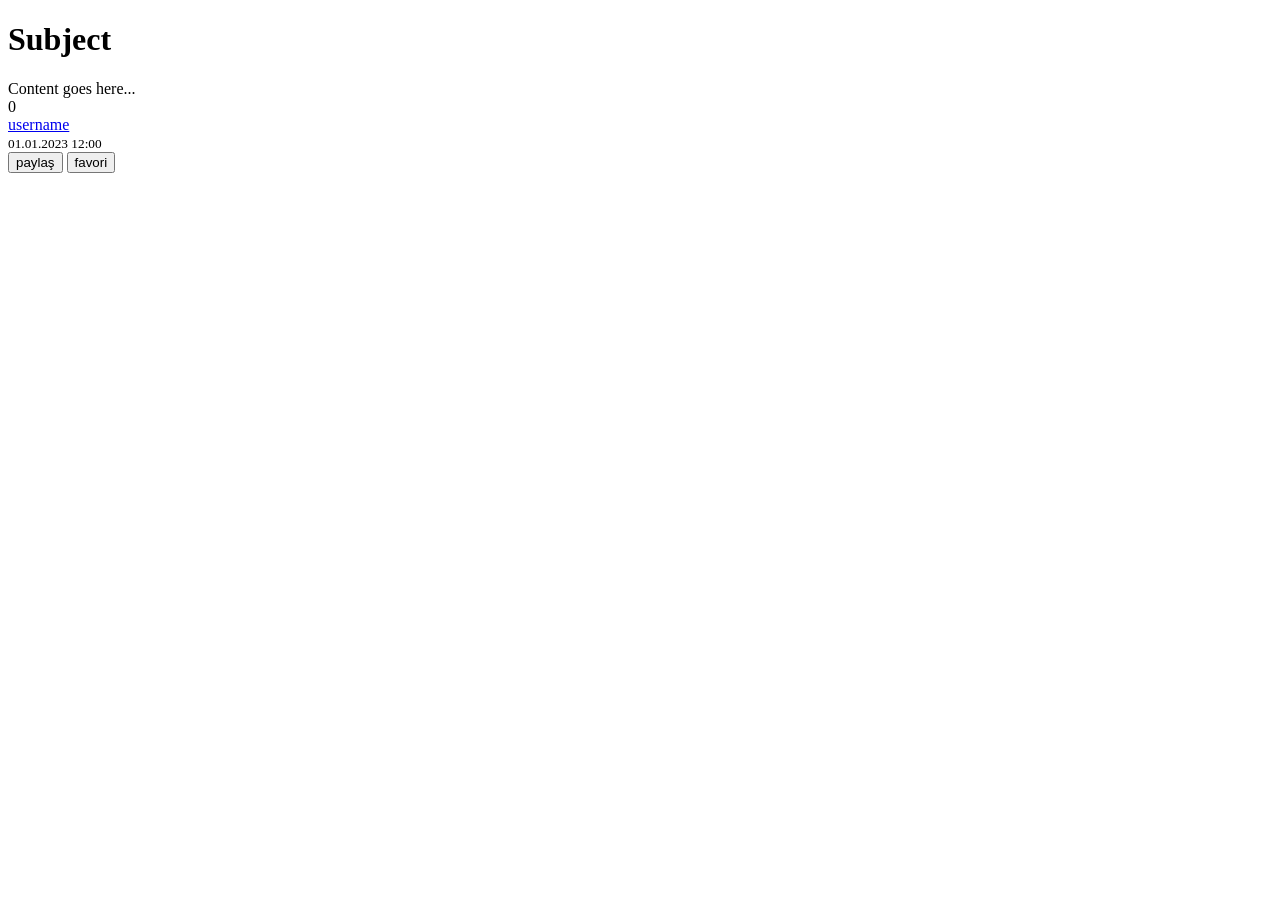
==== src/main/resources/templates/entry-detail.html @ 5da0a499 "🌐 Backend’i UI ile konuşturdum, katmanları birbirine bağlayıp sistemi uçtan uca akışa soktum 🔗⚙️🎯 Pr" ====
<!DOCTYPE html>
<html xmlns:th="http://www.thymeleaf.org" xmlns:layout="http://www.ultraq.net.nz/thymeleaf/layout"
      layout:decorate="~{layout}">
<body>
    <div layout:fragment="content">
        <div class="entry-detail">
            <h1 class="entry-subject" th:text="${entry.subject}">Subject</h1>
            
            <div class="entry-item mt-4">
                <div class="entry-content" th:text="${entry.content}">
                    Content goes here...
                </div>
                
                <div class="entry-footer d-flex justify-content-between align-items-center mt-3">
                    <div class="entry-vote">
                        <i class="fa fa-chevron-up"></i>
                        <span class="mx-2">0</span>
                        <i class="fa fa-chevron-down"></i>
                    </div>
                    
                    <div class="entry-info text-right">
                        <a href="#" class="entry-author" th:text="${entry.createdByUserName}">username</a>
                        <br>
                        <small class="entry-date" th:text="${#temporals.format(entry.createdDate, 'dd.MM.yyyy HH:mm')}">01.01.2023 12:00</small>
                    </div>
                </div>
            </div>
            
            <div class="entry-actions mt-4 border-top pt-3">
                <button class="btn btn-sm btn-outline-secondary">paylaş</button>
                <button class="btn btn-sm btn-outline-secondary">favori</button>
            </div>
        </div>
    </div>
</body>
</html>
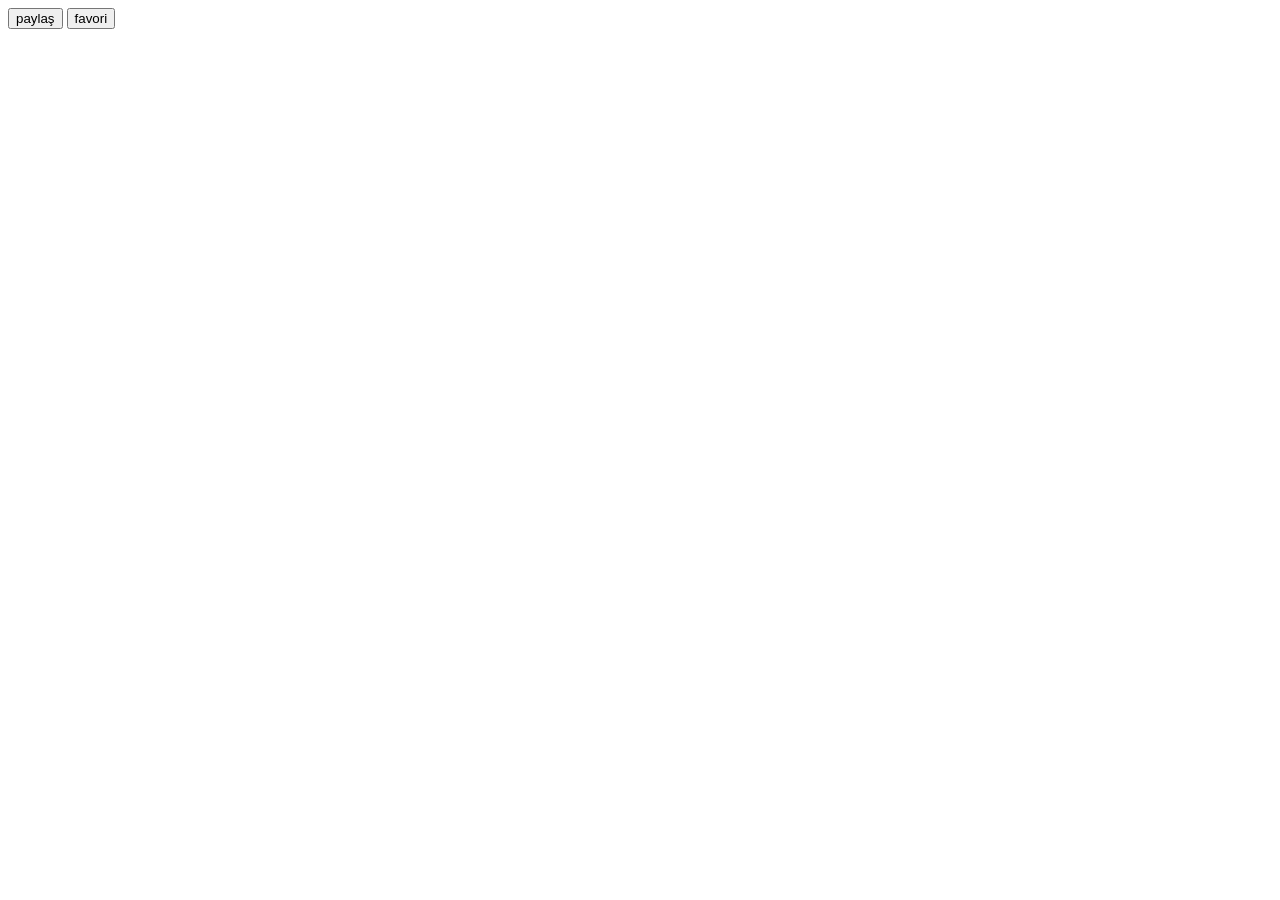
==== commit e0bb665c: "🧩 UI’yi parçalara bölüp yeniden inşa ettim, sistemi component mantığıyla nefes alır hale getirdim 🌐⚙" ====
--- a/src/main/resources/templates/entry-detail.html
+++ b/src/main/resources/templates/entry-detail.html
@@ -4,31 +4,11 @@
 <body>
     <div layout:fragment="content">
         <div class="entry-detail">
-            <h1 class="entry-subject" th:text="${entry.subject}">Subject</h1>
+            <div th:replace="~{fragments/entry-list :: entry-list(entries=${entry})}"></div>
             
-            <div class="entry-item mt-4">
-                <div class="entry-content" th:text="${entry.content}">
-                    Content goes here...
-                </div>
-                
-                <div class="entry-footer d-flex justify-content-between align-items-center mt-3">
-                    <div class="entry-vote">
-                        <i class="fa fa-chevron-up"></i>
-                        <span class="mx-2">0</span>
-                        <i class="fa fa-chevron-down"></i>
-                    </div>
-                    
-                    <div class="entry-info text-right">
-                        <a href="#" class="entry-author" th:text="${entry.createdByUserName}">username</a>
-                        <br>
-                        <small class="entry-date" th:text="${#temporals.format(entry.createdDate, 'dd.MM.yyyy HH:mm')}">01.01.2023 12:00</small>
-                    </div>
-                </div>
-            </div>
-            
-            <div class="entry-actions mt-4 border-top pt-3">
-                <button class="btn btn-sm btn-outline-secondary">paylaş</button>
-                <button class="btn btn-sm btn-outline-secondary">favori</button>
+            <div class="entry-actions mt-2 border-top pt-3">
+                <button class="btn btn-sm btn-outline-success">paylaş</button>
+                <button class="btn btn-sm btn-outline-success">favori</button>
             </div>
         </div>
     </div>
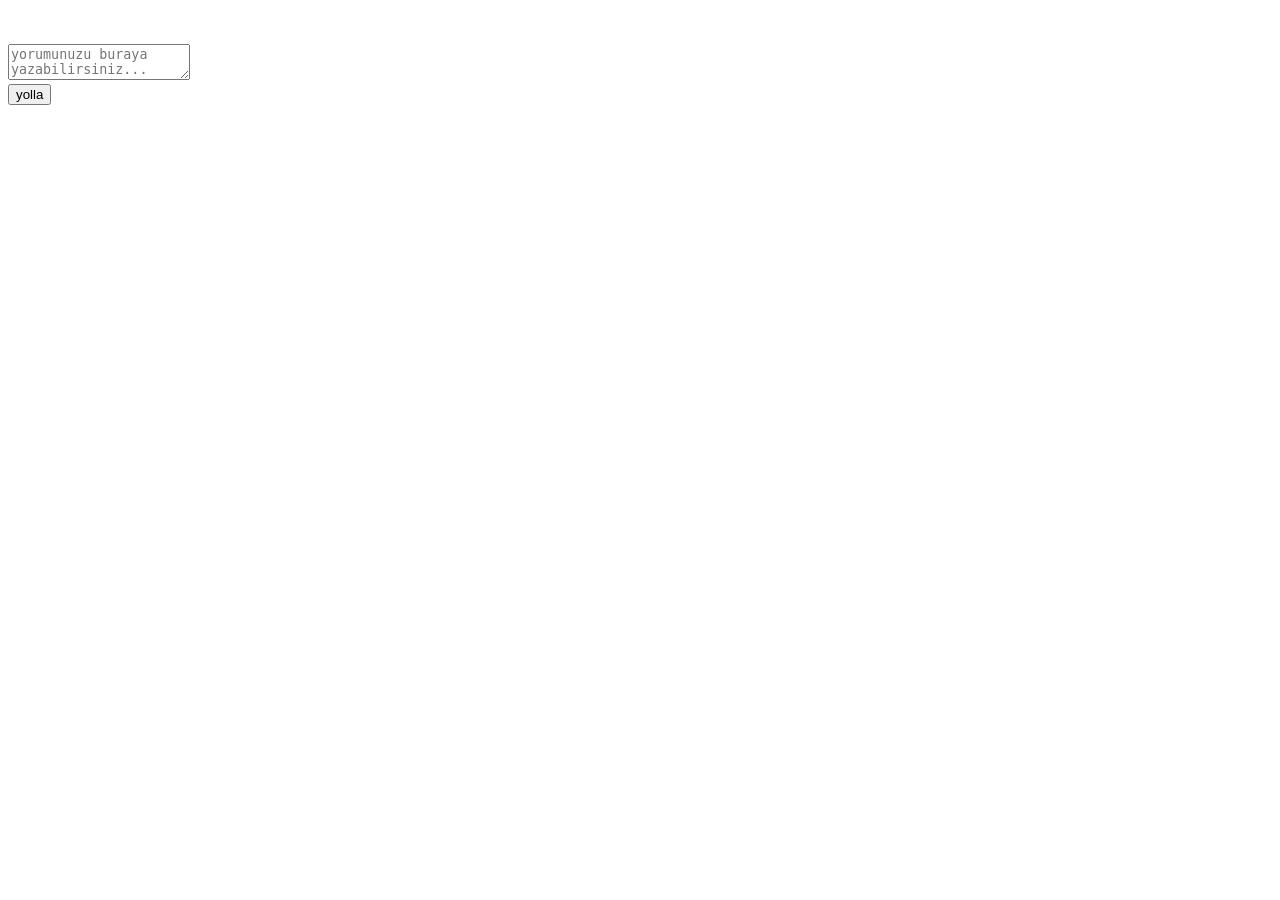
==== commit 4b18ae15: "🎨 UI’yi baştan dizayn ettim, bileşen mimarisini kurup sistemi görsel olarak olgunlaştırdım 🧠⚙️🔥 Proj" ====
--- a/src/main/resources/templates/entry-detail.html
+++ b/src/main/resources/templates/entry-detail.html
@@ -3,12 +3,30 @@
       layout:decorate="~{layout}">
 <body>
     <div layout:fragment="content">
-        <div class="entry-detail">
-            <div th:replace="~{fragments/entry-list :: entry-list(entries=${entry})}"></div>
+        <div class="entry-detail" th:if="${entry != null}">
+            <!-- Entry Detail -->
+            <div th:replace="~{fragments/entry-components :: entry-viewer(${entry})}"></div>
             
-            <div class="entry-actions mt-2 border-top pt-3">
-                <button class="btn btn-sm btn-outline-success">paylaş</button>
-                <button class="btn btn-sm btn-outline-success">favori</button>
+            <br />
+            
+            <!-- Comments -->
+            <div th:if="${comments != null}">
+                <div th:each="comment : ${comments}">
+                    <div th:replace="~{fragments/entry-components :: comment-viewer(${comment})}"></div>
+                </div>
+            </div>
+            
+            <br />
+            
+            <!-- Create Comment Section -->
+            <div th:if="${#authorization.expression('isAuthenticated()')}" class="entry-comment-add-container mt-4">
+                <form th:action="@{/entry/comment}" method="post">
+                    <input type="hidden" name="entryId" th:value="${entry.id}" />
+                    <textarea name="content" class="entry-comment-textarea" placeholder="yorumunuzu buraya yazabilirsiniz..."></textarea>
+                    <div class="entry-comment-actions text-right">
+                        <button type="submit" class="btn btn-success btn-sozluk">yolla</button>
+                    </div>
+                </form>
             </div>
         </div>
     </div>
